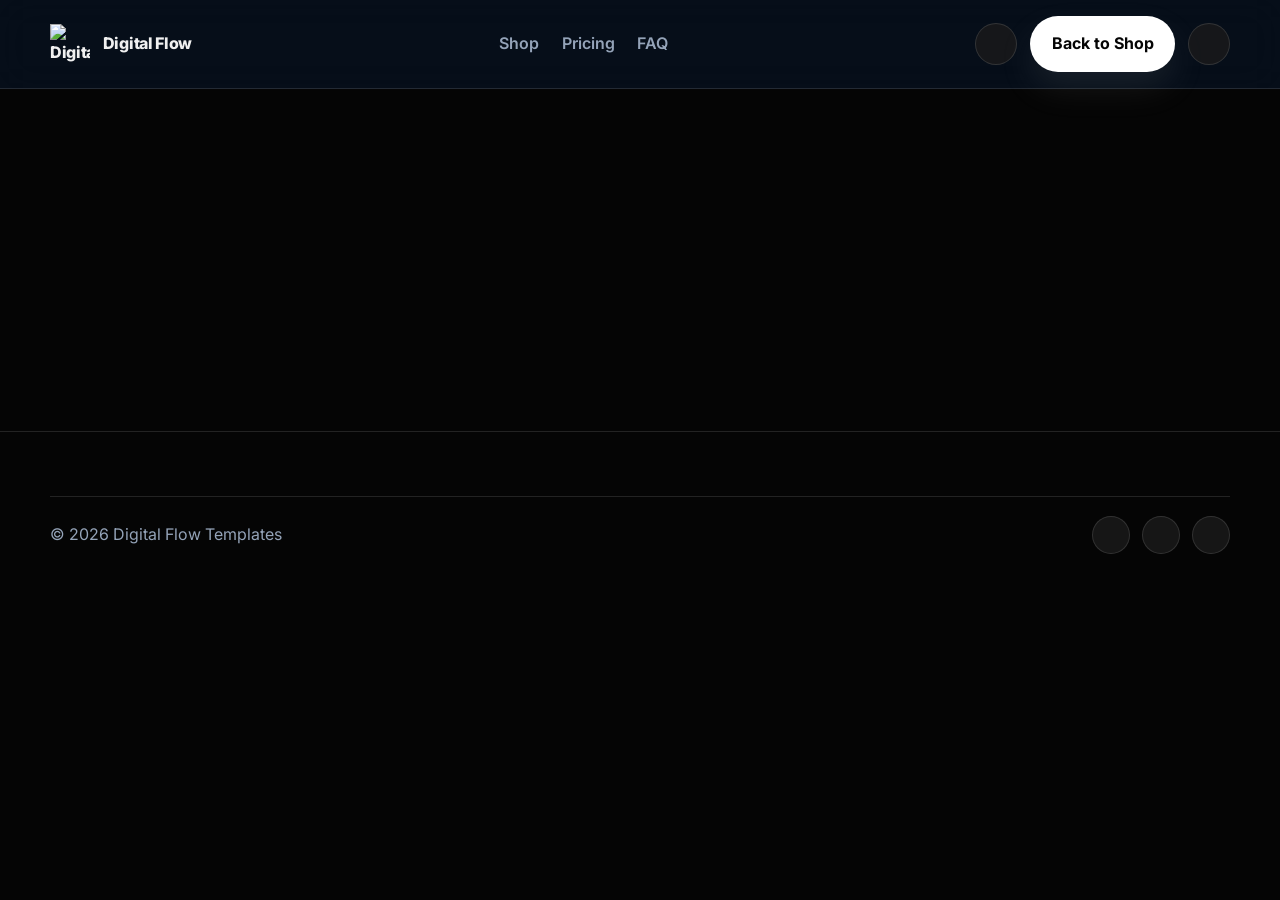
==== account.html @ e2a94aa1 "Add files via upload" ====
<!DOCTYPE html>
<html lang="en" class="dark">
  <head>
    <meta charset="UTF-8" />
    <meta name="viewport" content="width=device-width, initial-scale=1.0" />
    <title>My Account | Digital Flow</title>
    <meta name="description" content="Manage your account details and view your downloads." />
    <link rel="icon" href="https://i.ibb.co/BJgZ71n/Screenshot-2026-07-05-182624.png" type="image/png" />
    <link rel="preconnect" href="https://fonts.googleapis.com" />
    <link rel="preconnect" href="https://fonts.gstatic.com" crossorigin />
    <link href="https://fonts.googleapis.com/css2?family=Inter:wght@400;500;600;700;800&family=Manrope:wght@600;700;800&display=swap" rel="stylesheet" />
    <script src="https://unpkg.com/feather-icons"></script>
    <link rel="stylesheet" href="style.css" />
  </head>
  <body>
    <header class="navbar">
      <div class="container">
        <a class="nav-brand" href="index.html">
          <img src="https://i.ibb.co/BJgZ71n/Screenshot-2026-07-05-182624.png" alt="Digital Flow logo" />
          <span>Digital Flow</span>
        </a>
        <nav class="nav-links">
          <a href="shop.html">Shop</a>
          <a href="index.html#pricing">Pricing</a>
          <a href="index.html#faq">FAQ</a>
        </nav>
        <div class="nav-actions">
          <button id="theme-toggle" aria-label="Toggle color theme"><i data-feather="moon"></i></button>
          <a class="btn btn-primary" href="shop.html">Back to Shop</a>
          <button class="nav-toggle" aria-label="Toggle navigation"><i data-feather="menu"></i></button>
        </div>
      </div>
    </header>

    <main class="page-shell">
      <div class="container">
        <div class="page-intro reveal">
          <h2>My Account</h2>
          <p>View your account details and manage your settings.</p>
        </div>

        <div class="account-card card reveal">
          <div class="account-details">
            <img id="user-picture" src="" alt="User profile picture" class="account-avatar" />
            <div>
              <h3 id="user-name"></h3>
              <p id="user-email" class="card-meta"></p>
            </div>
          </div>
          <button id="logout-btn" class="btn btn-secondary">Logout</button>
        </div>
      </div>
    </main>

    <footer class="footer">
      <div class="container">
        <div class="footer-bottom">
          <p>© 2026 Digital Flow Templates</p>
          <div class="socials">
            <a href="#" aria-label="Instagram"><i data-feather="instagram"></i></a>
            <a href="#" aria-label="Twitter"><i data-feather="twitter"></i></a>
            <a href="#" aria-label="Github"><i data-feather="github"></i></a>
          </div>
        </div>
      </div>
    </footer>

    <div class="toast" role="status" aria-live="polite"></div>
    <script src="script.js"></script>
  </body>
</html>
---- style.css ----
:root {
  /* Light mode luxury palette */
  --primary: #111827;
  --accent: #555555;
  --gradient: linear-gradient(120deg, #333, #111);
  --bg: #f8f9fc;
  --surface: rgba(255,255,255,0.9);
  --surface-strong: #ffffff;
  --text: #111827;
  --muted: #6b7280;
  --border: rgba(17,24,39,0.08);
  --shadow: 0 18px 45px rgba(17,24,39,0.08);
  --radius: 24px;
}

html.dark {
  /* Dark mode luxury palette */
  --primary: #ffffff;
  --bg: #050505;
  --surface: rgba(28,28,28,0.78);
  --surface-strong: #1c1c1c;
  --text: #f0f0f0;
  --muted: #94a3b8;
  --border: rgba(255,255,255,0.12);
  --shadow: 0 18px 45px rgba(2,6,23,0.32);
}

* { box-sizing: border-box; margin: 0; padding: 0; }
html { scroll-behavior: smooth; }
body {
  font-family: 'Inter', sans-serif;
  background: var(--bg);
  color: var(--text);
  line-height: 1.6;
  overflow-x: hidden;
  transition: background 0.3s ease, color 0.3s ease;
}
img { display: block; max-width: 100%; }
a { color: inherit; text-decoration: none; }
button, input { font: inherit; }
.container { width: min(1180px, calc(100% - 2rem)); margin: 0 auto; }
section { padding: 5.5rem 0; }

h1, h2, h3, h4 { font-family: 'Manrope', sans-serif; line-height: 1.1; }

.btn {
  display: inline-flex;
  align-items: center;
  justify-content: center;
  gap: 0.6rem;
  border: 0;
  border-radius: 999px;
  padding: 0.95rem 1.35rem;
  font-weight: 700;
  cursor: pointer;
  transition: transform 0.2s ease, box-shadow 0.2s ease, background 0.2s ease;
}
.btn:hover { transform: translateY(-2px); }
.btn-primary { background: var(--primary); color: var(--bg); box-shadow: 0 16px 35px rgba(200,200,200,0.1); }
.btn-secondary { background: var(--surface-strong); color: var(--text); border: 1px solid var(--border); }
.btn-ghost { background: rgba(255,255,255,0.12); color: #fff; border: 1px solid rgba(255,255,255,0.2); }

.glass {
  background: var(--surface);
  backdrop-filter: blur(24px);
  -webkit-backdrop-filter: blur(24px);
  border: 1px solid var(--border);
  box-shadow: var(--shadow);
}

.badge {
  display: inline-flex;
  align-items: center;
  gap: 0.4rem;
  padding: 0.45rem 0.8rem;
  border-radius: 999px;
  font-size: 0.8rem;
  font-weight: 700;
  letter-spacing: 0.04em;
  text-transform: uppercase;
  color: var(--muted);
  background: rgba(148,163,184,0.12);
}

.navbar {
  position: sticky;
  top: 0;
  z-index: 30;
  background: rgba(248,249,252,0.76);
  backdrop-filter: blur(18px);
  border-bottom: 1px solid var(--border);
}
html.dark .navbar { background: rgba(7,17,31,0.8); }
.navbar .container {
  display: flex;
  align-items: center;
  justify-content: space-between;
  padding: 1rem 0;
}
.nav-brand {
  display: flex;
  align-items: center;
  gap: 0.8rem;
  font-weight: 800;
  letter-spacing: -0.02em;
}
.nav-brand img { width: 40px; height: 40px; }
.nav-links { display: flex; gap: 1.4rem; color: var(--muted); font-weight: 600; }
.nav-links a:hover { color: var(--text); }
.nav-actions { display: flex; align-items: center; gap: 0.8rem; }
.nav-actions button, .nav-toggle {
  display: inline-flex;
  align-items: center;
  justify-content: center;
  width: 42px;
  height: 42px;
  border-radius: 50%;
  border: 1px solid var(--border);
  background: var(--surface);
  color: var(--text);
  cursor: pointer;
}
.nav-toggle { display: none; }

.hero {
  position: relative;
  padding-top: 5rem;
  overflow: hidden;
}
.hero::before,
.hero::after {
  content: '';
  position: absolute;
  inset: auto;
  border-radius: 50%;
  filter: blur(36px);
  pointer-events: none;
}
.hero::before { /* Subtle white glow */
  width: 320px; height: 320px; background: rgba(255,255,255,0.03); top: -60px; right: -80px;
}
.hero::after { /* Subtle white glow */
  width: 400px; height: 400px; background: rgba(255,255,255,0.02); bottom: -120px; left: -100px;
}
.hero-grid {
  display: grid;
  grid-template-columns: 1.1fr 0.9fr;
  align-items: center;
  gap: 3rem;
  position: relative;
  z-index: 1;
}
.hero h1 {
  font-size: clamp(2.6rem, 4.8vw, 4.3rem);
  margin-bottom: 1rem;
  letter-spacing: -0.04em;
}
.hero p { font-size: 1.08rem; color: var(--muted); max-width: 660px; }
.hero-actions { display: flex; flex-wrap: wrap; gap: 1rem; margin: 1.6rem 0 2rem; }
.hero-stats {
  display: flex; flex-wrap: wrap; gap: 1.2rem;
  color: var(--muted);
  font-weight: 600;
}
.hero-card {
  position: relative;
  min-height: 440px;
  border-radius: 36px;
  padding: 1.2rem;
  overflow: hidden;
}
.hero-card::before {
  /* Removed the strong gradient overlay */
  content: none;
}
.hero-dashboard {
  position: relative;
  z-index: 1;
  display: grid;
  gap: 1rem;
  height: 100%;
}
.dashboard-top,
.dashboard-side,
.dashboard-main {
  background: rgba(255,255,255,0.9);
  border: 1px solid rgba(255,255,255,0.55);
  border-radius: 24px;
  box-shadow: 0 12px 35px rgba(15,23,42,0.1);
}
html.dark .dashboard-top, html.dark .dashboard-side, html.dark .dashboard-main { 
  background: rgba(28,28,28,0.88); border-color: rgba(255,255,255,0.1); 
}
.dashboard-top { display: flex; justify-content: space-between; padding: 1rem 1.2rem; }
.dashboard-content { display: grid; grid-template-columns: 1fr 180px; gap: 1rem; height: calc(100% - 90px); }
.dashboard-side { padding: 1rem; }
.dashboard-main { padding: 1rem; display: grid; gap: 0.8rem; }
.pill-group { display: flex; flex-wrap: wrap; gap: 0.45rem; }
.pill {
  padding: 0.42rem 0.7rem; border-radius: 999px;
  background: rgba(148,163,184,0.12);
  color: var(--muted);
  font-size: 0.78rem;
  font-weight: 700;
}
.mini-bar {
  height: 10px; border-radius: 999px; background: linear-gradient(90deg, rgba(106,56,217,0.2), rgba(255,47,168,0.2));
}
.mini-card { padding: 0.8rem; border-radius: 16px; background: var(--surface); }
.floating-pill {
  position: absolute; z-index: 3; padding: 0.7rem 0.95rem; border-radius: 999px; background: var(--surface-strong); box-shadow: var(--shadow);
  font-weight: 700; color: var(--primary);
  animation: drift 7s ease-in-out infinite;
}
.floating-pill.one { top: 18%; left: -2rem; }
.floating-pill.two { bottom: 10%; right: -1rem; animation-delay: 1.2s; }
.floating-pill.three { top: 8%; right: 1.2rem; animation-delay: 2.3s; }
@keyframes drift {
  0%,100% { transform: translateY(0); }
  50% { transform: translateY(-16px); }
}

.section-header { display: flex; justify-content: space-between; align-items: end; gap: 1rem; margin-bottom: 2rem; }
.section-header h2 { font-size: clamp(1.7rem, 2.5vw, 2.2rem); letter-spacing: -0.03em; }
.section-header p { color: var(--muted); }

.trusted { display: flex; flex-wrap: wrap; gap: 1rem; padding: 1.2rem 1.4rem; border-radius: 24px; margin-top: 2rem; justify-content: center; }
.trusted span { font-weight: 700; color: var(--muted); }

.featured-grid, .category-grid, .testimonial-grid, .pricing-grid { display: grid; gap: 1.35rem; }
.featured-grid { grid-template-columns: repeat(3, minmax(0, 1fr)); }
.category-grid { grid-template-columns: repeat(6, minmax(0, 1fr)); }
.testimonial-grid { grid-template-columns: repeat(3, minmax(0, 1fr)); }
.pricing-grid { grid-template-columns: repeat(3, minmax(0, 1fr)); }

.card {
  position: relative;
  border-radius: 24px;
  padding: 1.15rem;
  background: var(--surface-strong);
  border: 1px solid var(--border);
  box-shadow: var(--shadow);
  transition: transform 0.25s ease, box-shadow 0.25s ease;
}
.card:hover { transform: translateY(-6px); box-shadow: 0 22px 45px rgba(15,23,42,0.12); }
.product-card .image-wrap { border-radius: 20px; overflow: hidden; aspect-ratio: 4 / 3; margin-bottom: 1rem; }
.product-card img { width: 100%; height: 100%; object-fit: cover; transition: transform 0.35s ease; }
.product-card:hover img { transform: scale(1.04); }
.card-head { display: flex; justify-content: space-between; align-items: start; gap: 0.6rem; margin-bottom: 0.6rem; }
.card-head h3 { font-size: 1.08rem; }
.card-meta { color: var(--muted); font-size: 0.95rem; }
.card-footer { display: flex; justify-content: space-between; align-items: center; margin-top: 1rem; }
.price { font-size: 1.15rem; font-weight: 800; color: var(--primary); }
.icon-btn {
  display: inline-flex; align-items: center; justify-content: center; width: 40px; height: 40px; border-radius: 50%; border: 1px solid var(--border); background: var(--surface); cursor: pointer;
}
.icon-btn:hover { color: var(--accent); }

.category-card { text-align: center; padding: 1.4rem 1rem; }
.category-card .icon-surface {
  width: 56px; height: 56px; display: grid; place-items: center; border-radius: 16px; margin: 0 auto 1rem; color: white; background: var(--gradient);
} 
.category-card p { color: var(--muted); font-size: 0.95rem; }

.why-grid { display: grid; grid-template-columns: repeat(4, minmax(0,1fr)); gap: 1.35rem; }
.why-card { padding: 1.5rem; border-radius: 24px; background: var(--surface-strong); border: 1px solid var(--border); box-shadow: var(--shadow); }
.why-card h3 { margin: 1rem 0 0.5rem; font-size: 1.05rem; }
.why-card p { color: var(--muted); }

.testimonial-card { padding: 1.3rem; border-radius: 24px; background: var(--surface-strong); border: 1px solid var(--border); box-shadow: var(--shadow); }
.testimonial-card .person { display: flex; align-items: center; gap: 0.85rem; margin-bottom: 1rem; }
.testimonial-card .avatar {
  width: 48px; height: 48px; border-radius: 50%; background: var(--gradient); display: grid; place-items: center; color: white; font-weight: 800;
}
.testimonial-card .stars { color: #f59e0b; margin-bottom: 0.7rem; }

.pricing-card { padding: 1.5rem; border-radius: 28px; position: relative; overflow: hidden; }
.pricing-card.featured { border: 2px solid transparent; background: linear-gradient(var(--surface-strong), var(--surface-strong)) padding-box, var(--gradient) border-box; }
.pricing-card .price-label { font-size: 2rem; font-weight: 800; margin-top: 0.7rem; }
.pricing-card ul { list-style: none; display: grid; gap: 0.75rem; margin: 1rem 0 1.3rem; color: var(--muted); } 
.pricing-card li::before { content: '•'; color: var(--muted); margin-right: 0.6rem; }
.ribbon { position: absolute; top: 1rem; right: -2rem; transform: rotate(35deg); background: var(--gradient); color: white; font-size: 0.74rem; padding: 0.32rem 2.3rem; font-weight: 800; }

.faq-list { display: grid; gap: 0.9rem; }
.faq-item { border-radius: 20px; padding: 1rem 1.15rem; background: var(--surface-strong); border: 1px solid var(--border); box-shadow: var(--shadow); }
.faq-question { width: 100%; display: flex; justify-content: space-between; align-items: center; background: none; border: none; color: var(--text); font-weight: 700; cursor: pointer; text-align: left; padding: 0; }
.faq-answer { max-height: 0; overflow: hidden; transition: max-height 0.28s ease; color: var(--muted); padding-top: 0; }
.faq-item.active .faq-answer { max-height: 180px; padding-top: 0.65rem; }

.newsletter {
  padding: 2rem 0 6rem;
}
.newsletter-card {
  position: relative;
  overflow: hidden;
  border-radius: 32px;
  padding: 2rem; 
  background: var(--surface-strong);
  color: white;
}
.newsletter-card::before { content: ''; position: absolute; inset: 0; background: radial-gradient(circle at top right, rgba(255,255,255,0.18), transparent 40%); }
.newsletter-content { position: relative; z-index: 1; display: flex; justify-content: space-between; align-items: center; gap: 2rem; } 
.newsletter-form { display: flex; gap: 0.7rem; flex-wrap: wrap; }
.newsletter-form input { flex: 1 1 240px; border: none; border-radius: 999px; padding: 0.95rem 1rem; min-width: 240px; }

.footer { padding: 2.2rem 0 2.7rem; border-top: 1px solid var(--border); }
.footer-top { display: flex; justify-content: space-between; gap: 1.4rem; flex-wrap: wrap; }
.footer-links { display: flex; gap: 2rem; flex-wrap: wrap; }
.footer-links h4 { margin-bottom: 0.65rem; }
.footer-links a { display: block; color: var(--muted); margin-bottom: 0.45rem; }
.footer-bottom { margin-top: 1.8rem; padding-top: 1.2rem; border-top: 1px solid var(--border); display: flex; justify-content: space-between; align-items: center; gap: 1rem; color: var(--muted); }
.socials { display: flex; gap: 0.75rem; }
.socials a { display: inline-flex; width: 38px; height: 38px; align-items: center; justify-content: center; border-radius: 50%; background: var(--surface); border: 1px solid var(--border);} 

.toast { position: fixed; right: 1rem; bottom: 1rem; z-index: 50; padding: 0.95rem 1.1rem; border-radius: 16px; background: var(--surface-strong); border: 1px solid var(--border); box-shadow: var(--shadow); transform: translateY(120%); opacity: 0; transition: all 0.3s ease; }
.toast.show { transform: translateY(0); opacity: 1; }

.loading-screen {
  position: fixed; inset: 0; z-index: 60; display: grid; place-items: center; background: rgba(248,249,252,0.96); backdrop-filter: blur(12px);
}
html.dark .loading-screen { background: rgba(5,5,5,0.95); }
.loading-screen.hidden { opacity: 0; pointer-events: none; }
.loading-shell { display: flex; flex-direction: column; align-items: center; gap: 1rem; }
.loading-shell img { width: 68px; height: 68px; }
.loader { width: 74px; height: 74px; border-radius: 50%; border: 6px solid rgba(106,56,217,0.18); border-top-color: var(--accent); animation: spin 0.9s linear infinite; }
@keyframes spin { to { transform: rotate(360deg); } }

.reveal { opacity: 0; transform: translateY(18px); transition: all 0.7s cubic-bezier(0.34, 1.56, 0.64, 1); }
.reveal.in-view { opacity: 1; transform: translateY(0); }

.hero-brand {
  display: inline-flex;
  align-items: center;
  gap: 0.8rem;
  padding: 0.8rem 1rem;
  border-radius: 999px;
  margin-bottom: 1.1rem;
  background: rgba(255,255,255,0.7);
  border: 1px solid rgba(255,255,255,0.5);
}
html.dark .hero-brand { background: rgba(28,28,28,0.6); border-color: rgba(255,255,255,0.1); }
.hero-brand img { width: 38px; height: 38px; }

.page-shell { padding: 4rem 0 5rem; }
.page-intro { margin-bottom: 2rem; }
.page-intro p { max-width: 700px; }
.shop-toolbar { display: flex; justify-content: space-between; flex-wrap: wrap; gap: 1rem; margin-bottom: 1.5rem; }
.shop-controls { display: flex; flex-wrap: wrap; gap: 0.8rem; }
.shop-controls input,
.shop-controls select {
  padding: 0.85rem 1rem;
  border-radius: 999px;
  border: 1px solid var(--border);
  background: var(--surface-strong);
  color: var(--text);
}
.shop-grid { display: grid; grid-template-columns: repeat(3, minmax(0, 1fr)); gap: 1.25rem; }
.shop-card .image-wrap { aspect-ratio: 4 / 3; }
.shop-card .meta-row { display: flex; justify-content: space-between; align-items: center; color: var(--muted); margin-top: 0.5rem; }
.auth-page { min-height: 100vh; display: grid; place-items: center; padding: 2rem 0; }
.auth-card { display: grid; grid-template-columns: 1.02fr 0.98fr; gap: 1.2rem; padding: 1.2rem; border-radius: 32px; background: var(--surface-strong); border: 1px solid var(--border); box-shadow: var(--shadow); }
.auth-form { padding: 1.3rem; display: grid; gap: 1rem; }
.auth-form .field { display: grid; gap: 0.4rem; }
.auth-form input { padding: 0.95rem 1rem; border-radius: 16px; border: 1px solid var(--border); background: var(--surface); color: var(--text); }
.auth-side { position: relative; overflow: hidden; border-radius: 28px; padding: 1.4rem; background: var(--surface-strong); color: var(--text); display: flex; align-items: center; }
.auth-side .logo-pill { display: inline-flex; align-items: center; gap: 0.6rem; padding: 0.65rem 0.9rem; border-radius: 999px; background: rgba(255,255,255,0.16); }
.auth-side .mock-panel { margin-top: 1.5rem; padding: 1rem; border-radius: 20px; background: rgba(255,255,255,0.14); }
.social-row { display: flex; flex-wrap: wrap; gap: 0.7rem; }
.social-row button { flex: 1 1 140px; border-radius: 999px; border: 1px solid var(--border); padding: 0.8rem 1rem; background: var(--surface); color: var(--text); cursor: pointer; }

@media (max-width: 980px) {
  .hero-grid { grid-template-columns: 1fr; }
  .auth-card { grid-template-columns: 1fr; }
  .auth-side { display: none; }
  .featured-grid { grid-template-columns: repeat(2, minmax(0,1fr)); }
  .category-grid { grid-template-columns: repeat(3, minmax(0,1fr)); }
  .why-grid { grid-template-columns: repeat(2, minmax(0,1fr)); }
  .testimonial-grid, .pricing-grid { grid-template-columns: 1fr; }
  .newsletter-content { flex-direction: column; align-items: flex-start; }
}
@media (max-width: 760px) {
  .nav-links, .nav-actions .btn-secondary { display: none; }
  .nav-toggle { display: inline-flex; }
  .hero { padding-top: 3rem; }
  .featured-grid, .category-grid, .why-grid { grid-template-columns: 1fr; }
  .section-header { align-items: start; flex-direction: column; }
  .footer-bottom { flex-direction: column; align-items: flex-start; }
}
@media (max-width: 560px) {
  .hero-card { min-height: 360px; }
  .dashboard-content { grid-template-columns: 1fr; }
  .floating-pill { display: none; }
  .newsletter-card { padding: 1.4rem; }
  .newsletter-form input, .newsletter-form .btn { width: 100%; }
}

.divider { display: flex; align-items: center; text-align: center; color: var(--muted); font-size: 0.8rem; font-weight: 600; }
.divider::before, .divider::after { content: ''; flex: 1; border-bottom: 1px solid var(--border); }
.divider:not(:empty)::before { margin-right: .5em; }
.divider:not(:empty)::after { margin-left: .5em; }

.social-btn { display: inline-flex; align-items: center; justify-content: center; gap: 0.6rem; flex: 1 1 140px; border-radius: 999px; border: 1px solid var(--border); padding: 0.8rem 1rem; background: var(--surface); color: var(--text); cursor: pointer; font-weight: 600; }

.auth-options { display: flex; justify-content: space-between; align-items: center; font-size: 0.9rem; }
.auth-options label { display: flex; align-items: center; gap: 0.5rem; color: var(--muted); }
.auth-options a { color: var(--text); font-weight: 600; }

.auth-side-content { display: grid; gap: 1rem; }
.auth-side-content h3 { font-size: 1.5rem; }

.account-card { padding: 1.5rem; display: flex; justify-content: space-between; align-items: center; flex-wrap: wrap; gap: 1.5rem; }
.account-details { display: flex; align-items: center; gap: 1rem; }
.account-avatar {
  width: 64px;
  height: 64px;
  border-radius: 50%;
}
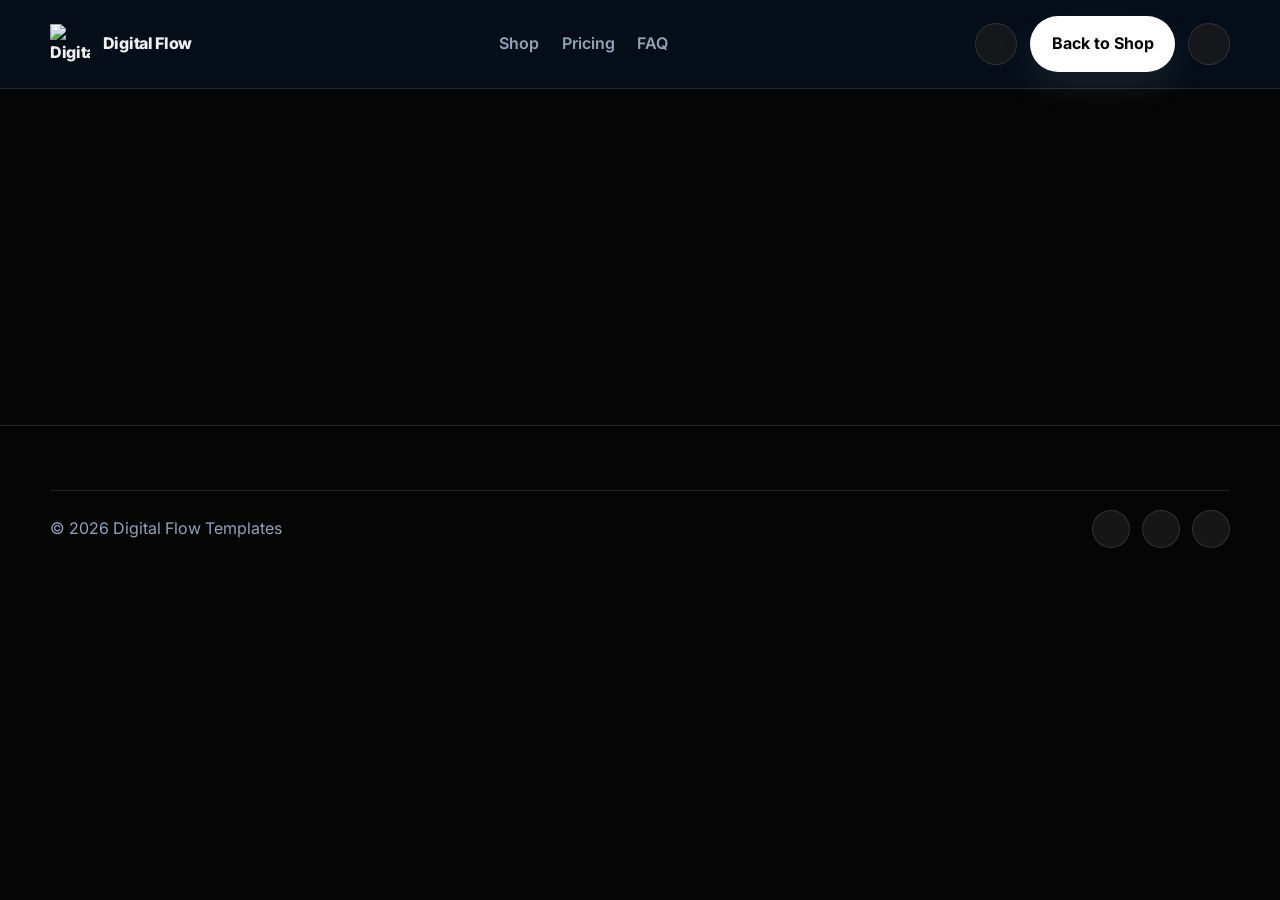
==== commit 7393effb: "Add files via upload" ====
--- a/account.html
+++ b/account.html
@@ -41,10 +41,9 @@
 
         <div class="account-card card reveal">
           <div class="account-details">
-            <img id="user-picture" src="" alt="User profile picture" class="account-avatar" />
             <div>
-              <h3 id="user-name"></h3>
-              <p id="user-email" class="card-meta"></p>
+              <h3>Welcome Back!</h3>
+              <p class="card-meta">You are logged in.</p>
             </div>
           </div>
           <button id="logout-btn" class="btn btn-secondary">Logout</button>
--- a/style.css
+++ b/style.css
@@ -231,7 +231,7 @@
 .featured-grid { grid-template-columns: repeat(3, minmax(0, 1fr)); }
 .category-grid { grid-template-columns: repeat(6, minmax(0, 1fr)); }
 .testimonial-grid { grid-template-columns: repeat(3, minmax(0, 1fr)); }
-.pricing-grid { grid-template-columns: repeat(3, minmax(0, 1fr)); }
+.pricing-grid { display: grid; justify-content: center; }
 
 .card {
   position: relative;
@@ -355,6 +355,13 @@
   color: var(--text);
 }
 .shop-grid { display: grid; grid-template-columns: repeat(3, minmax(0, 1fr)); gap: 1.25rem; }
+.card-link { display: block; }
+.card-link .card:hover { transform: translateY(-6px); box-shadow: 0 22px 45px rgba(15,23,42,0.12); }
+.product-detail-grid { display: grid; grid-template-columns: 1fr 1fr; gap: 2.5rem; align-items: start; }
+.product-detail-image { border-radius: 24px; overflow: hidden; box-shadow: var(--shadow); }
+.product-detail-info h1 { font-size: 2.4rem; margin-bottom: 0.75rem; }
+.product-detail-info .price { font-size: 1.5rem; font-weight: 800; color: var(--primary); margin-bottom: 1rem; }
+.product-detail-info .description { color: var(--muted); margin-bottom: 1.5rem; }
 .shop-card .image-wrap { aspect-ratio: 4 / 3; }
 .shop-card .meta-row { display: flex; justify-content: space-between; align-items: center; color: var(--muted); margin-top: 0.5rem; }
 .auth-page { min-height: 100vh; display: grid; place-items: center; padding: 2rem 0; }
@@ -373,6 +380,7 @@
   .auth-card { grid-template-columns: 1fr; }
   .auth-side { display: none; }
   .featured-grid { grid-template-columns: repeat(2, minmax(0,1fr)); }
+  .product-detail-grid { grid-template-columns: 1fr; }
   .category-grid { grid-template-columns: repeat(3, minmax(0,1fr)); }
   .why-grid { grid-template-columns: repeat(2, minmax(0,1fr)); }
   .testimonial-grid, .pricing-grid { grid-template-columns: 1fr; }
